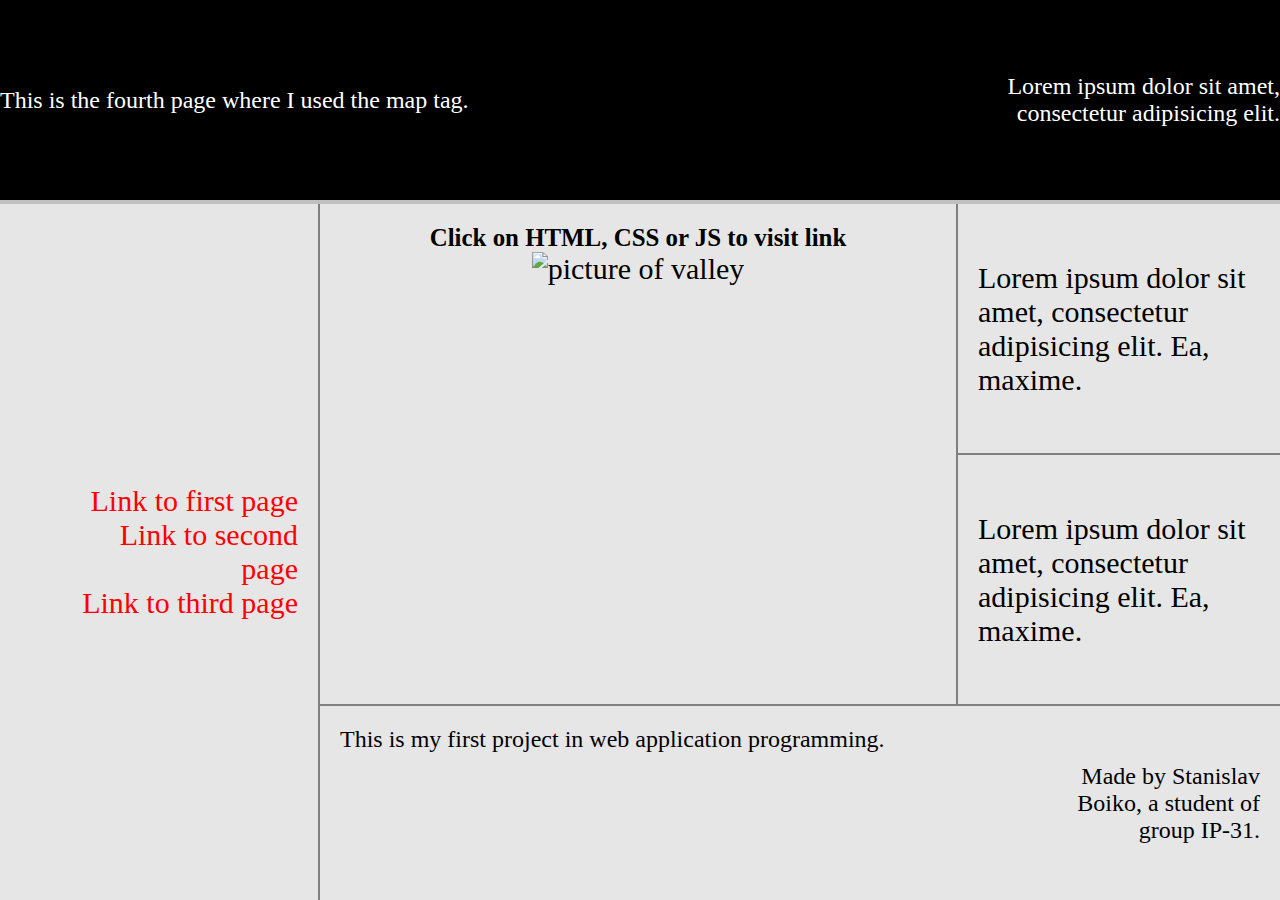
==== fourth_page.html @ 96838c98 "LAB1" ====
<!doctype html>
<html lang="en">
<head>
  <meta charset="UTF-8">
  <meta name="viewport"
        content="width=device-width, user-scalable=no, initial-scale=1.0, maximum-scale=1.0, minimum-scale=1.0">
  <meta http-equiv="X-UA-Compatible" content="ie=edge">
  <link rel="stylesheet" href="css/style.css">
  <title>LAB 1</title>
</head>
<body>
<div id="header">
  <h2 class="left-text-1">
    This is the fourth page where I used the map tag.
  </h2>
  <h3 class="right-text-1">
    Lorem ipsum dolor sit amet, consectetur adipisicing elit.
  </h3>
</div>
<div class="grid-container">
  <div class="grid-item_2">
    <ul>
      <li><a href="index.html">Link to first page</a></li>
      <li><a href="second_page.html">Link to second page</a></li>
      <li><a href="third_page.html">Link to third page</a></li>

    </ul>
  </div>
  <div class="grid-item_3">
    <h5>Click on HTML, CSS or JS to visit link</h5>
    <img src="https://media.dev.to/cdn-cgi/image/width=1000,height=420,fit=cover,gravity=auto,format=auto/https%3A%2F%2Fdev-to-uploads.s3.amazonaws.com%2Fuploads%2Farticles%2Fwr0a76rldyyh0mjaj3w3.jpg"
         alt="picture of valley" usemap="#imagemap" width=90% height=90%>
    <map name="imagemap">
      <area shape="rect" coords="150, 35,265,280" alt="HTML" href="https://www.w3schools.com/html/default.asp">
      <area shape="rect" coords="268, 35,385,280" alt="CSS" href="https://www.w3schools.com/css/default.asp">
      <area shape="rect" coords="388, 35,504,280" alt="JS" href="https://www.w3schools.com/js/default.asp">
    </map>
  </div>
  <div class="grid-item_4">
    Lorem ipsum dolor sit amet, consectetur adipisicing elit. Ea, maxime.
  </div>
  <div class="grid-item_5">
    Lorem ipsum dolor sit amet, consectetur adipisicing elit. Ea, maxime.
  </div>
  <div class="grid-item_6">
    <h2 class="left-text-6">
      This is my first project in web application programming.
    </h2>
    <h3 class="right-text-6">
      Made by Stanislav Boiko, a student of group IP-31.
    </h3>
  </div>
</div>
</body>
</html>
---- css/style.css ----
html, body {
  min-height: 100%;
  margin: 0;
  padding: 0;
}

body {
  width: 100%;
  display: flex;
  flex-direction: column;
  min-height: 100vh;
}

#header {
  min-height: 20vh;
  width: 100%;
  background: black;
  color: white;
  border-bottom: 4px solid silver;
  display: flex;
  justify-content: space-between;
  padding: 10px 0px;
  align-items: anchor-center;
}

.left-text-1, .right-text-1 {
  margin: 0;
  font-weight: normal;
  overflow-wrap: break-word;
  word-wrap: break-word;
}

.left-text-1 {
  font-size: 24px;
  width: 70%;
}

.right-text-1 {
  font-size: 24px;
  width: 25%;
  text-align: right;
}

.grid-container {
  display: grid;
  grid-template-columns: 1fr 2fr 1fr;
  gap: 2px;
  background-color: grey;
  color: black;
  flex-grow: 1;
  min-height: 0;
}

.grid-container > div {
  background-color: rgba(255, 255, 255, 0.8);
  padding: 20px;
  font-size: 30px;
}

.grid-item_2 {
  grid-row: 1 / span 3;
  display: flex;
  justify-content: right;
  align-items: anchor-center;

  margin: 0;
  padding: 0;
  text-align: right;
}
.grid-item_3 {
  text-align: center;
  grid-row: 1 / span 2;
}
.grid-item_4 {
  display: flex;
  justify-content: left;
  align-items: anchor-center;
  grid-column: 3 / span 3;
}
.grid-item_5 {
  display: flex;
  justify-content: left;
  align-items: anchor-center;
  grid-column: 3 / span 3;
}

.grid-item_6 {
  display: flex;
  justify-content: space-between;
  padding: 10px 0px;
  grid-column: 2 / span 4;
}

.left-text-6, .right-text-6 {
  margin: 0;
  font-weight: normal;
  overflow-wrap: break-word;
  word-wrap: break-word;
}

.left-text-6 {
  font-size: 24px;
  width: 70%;
}

.right-text-6 {
  display: flex;
  justify-content: right;
  align-items: anchor-center;
  font-size: 24px;
  width: 25%;
  text-align: right;
}

ul {
  list-style-type: none;
}

a{
  color: red;
  text-decoration: none;
}

a:hover{
  color:blue;
  text-decoration: underline;
}

h5 {
  padding: 0;
  margin: 0;
}
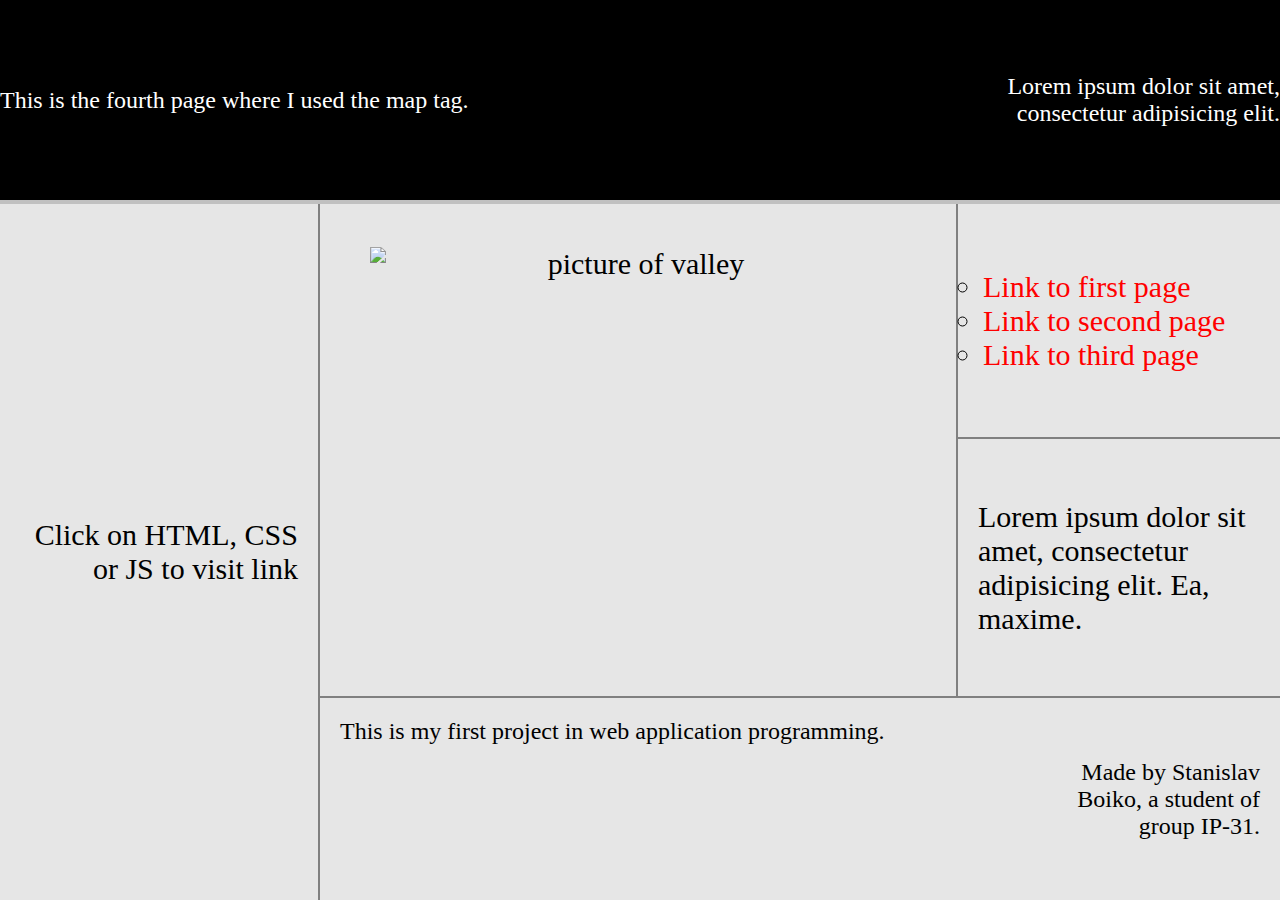
==== commit acfe2366: "first commit" ====
--- a/fourth_page.html
+++ b/fourth_page.html
@@ -19,25 +19,23 @@
 </div>
 <div class="grid-container">
   <div class="grid-item_2">
+    Click on HTML, CSS or JS to visit link
+  </div>
+  <div class="grid-item_3">
+    <img src="https://media.dev.to/cdn-cgi/image/width=1000,height=420,fit=cover,gravity=auto,format=auto/https%3A%2F%2Fdev-to-uploads.s3.amazonaws.com%2Fuploads%2Farticles%2Fwr0a76rldyyh0mjaj3w3.jpg"
+         alt="picture of valley" usemap="#imagemap" width=90% height=90%>
+    <map name="imagemap">
+      <area shape="rect" coords="150, 45,265,310" alt="HTML" href="https://www.w3schools.com/html/default.asp">
+      <area shape="rect" coords="268, 45,385,310" alt="CSS" href="https://www.w3schools.com/css/default.asp">
+      <area shape="rect" coords="388, 45,504,310" alt="JS" href="https://www.w3schools.com/js/default.asp">
+    </map>
+  </div>
+  <div class="grid-item_4">
     <ul>
       <li><a href="index.html">Link to first page</a></li>
       <li><a href="second_page.html">Link to second page</a></li>
       <li><a href="third_page.html">Link to third page</a></li>
-
     </ul>
-  </div>
-  <div class="grid-item_3">
-    <h5>Click on HTML, CSS or JS to visit link</h5>
-    <img src="https://media.dev.to/cdn-cgi/image/width=1000,height=420,fit=cover,gravity=auto,format=auto/https%3A%2F%2Fdev-to-uploads.s3.amazonaws.com%2Fuploads%2Farticles%2Fwr0a76rldyyh0mjaj3w3.jpg"
-         alt="picture of valley" usemap="#imagemap" width=90% height=90%>
-    <map name="imagemap">
-      <area shape="rect" coords="150, 35,265,280" alt="HTML" href="https://www.w3schools.com/html/default.asp">
-      <area shape="rect" coords="268, 35,385,280" alt="CSS" href="https://www.w3schools.com/css/default.asp">
-      <area shape="rect" coords="388, 35,504,280" alt="JS" href="https://www.w3schools.com/js/default.asp">
-    </map>
-  </div>
-  <div class="grid-item_4">
-    Lorem ipsum dolor sit amet, consectetur adipisicing elit. Ea, maxime.
   </div>
   <div class="grid-item_5">
     Lorem ipsum dolor sit amet, consectetur adipisicing elit. Ea, maxime.
--- a/css/style.css
+++ b/css/style.css
@@ -68,6 +68,9 @@
   text-align: right;
 }
 .grid-item_3 {
+  display: flex;
+  justify-content: center;
+  align-items: anchor-center;
   text-align: center;
   grid-row: 1 / span 2;
 }
@@ -76,6 +79,9 @@
   justify-content: left;
   align-items: anchor-center;
   grid-column: 3 / span 3;
+  margin: 0;
+  padding: 0;
+  text-align: left;
 }
 .grid-item_5 {
   display: flex;
@@ -113,7 +119,9 @@
 }
 
 ul {
-  list-style-type: none;
+  padding: 5px;
+  margin: 0;
+  list-style-type: circle;
 }
 
 a{
